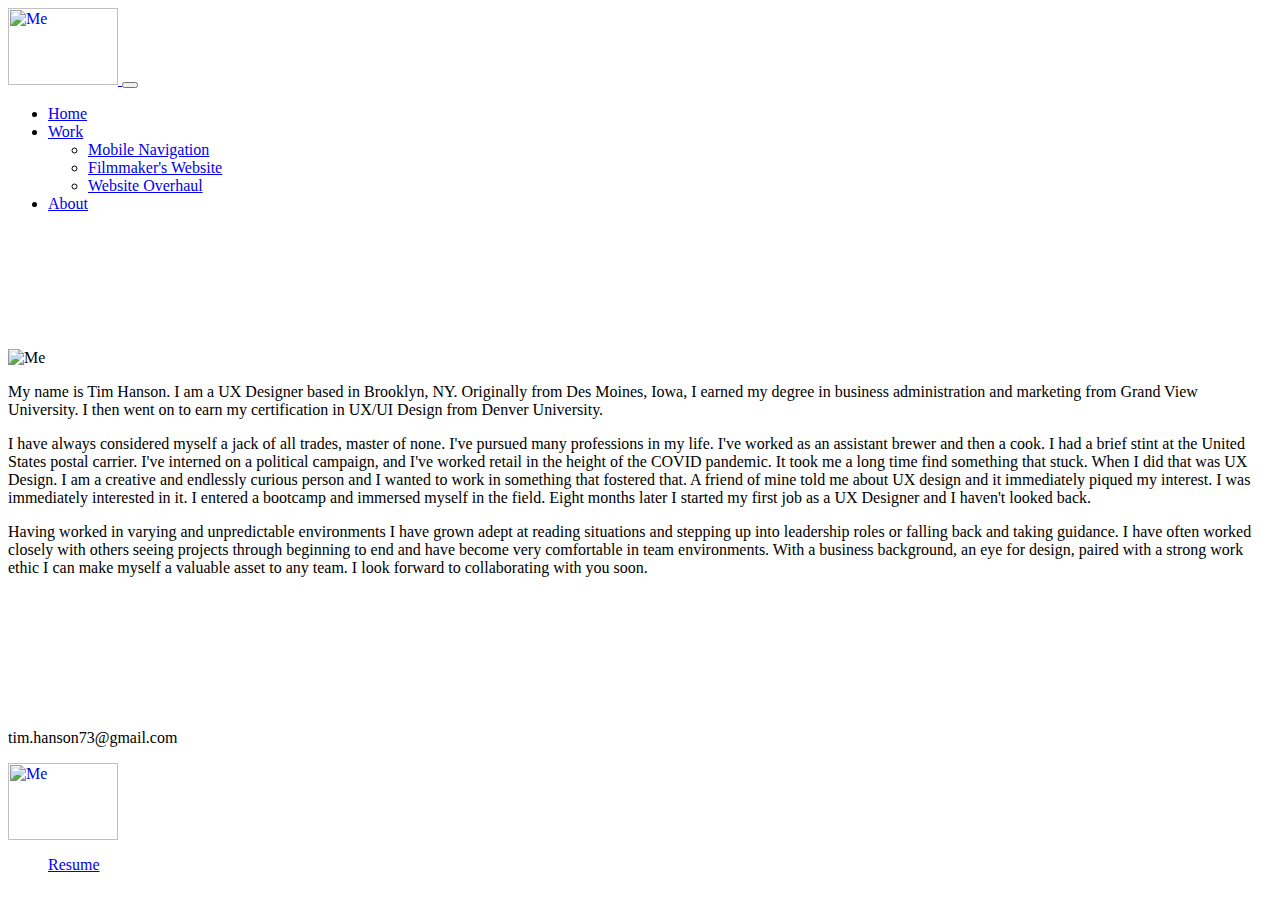
==== About.html @ 621282d1 "Updating Home to index" ====
<html lang="en">
<head>
  <meta charset="UTF-8">
  <meta http-equiv="X-UA-Compatible" content="IE=edge">
  <meta name="viewport" content="width=device-width, initial-scale=1.0">
  <title>Tim Hanson - Portfolio</title>
  <link href="https://cdn.jsdelivr.net/npm/bootstrap@5.0.1/dist/css/bootstrap.min.css" rel="stylesheet" integrity="sha384-+0n0xVW2eSR5OomGNYDnhzAbDsOXxcvSN1TPprVMTNDbiYZCxYbOOl7+AMvyTG2x" crossorigin="anonymous">
  <link rel="stylesheet" href="styles.css">
</head>
<body>

  <!-- navbar -->
  <nav class="navbar fixed-top navbar-expand-md navbar-light" style="background-color: #ffffff;"> 
    <div class="container-xxl">
    
      <a class="navbar-brand" href="index.html">        
        <img src="/Tim Hanson Logo.png" class="img-fluid" alt="Me" width="110" height="77">        
      </a>
      
      <button class="navbar-toggler" type="button" data-bs-toggle="collapse" data-bs-target="#main-nav" aria-controls="main-nav" aria-expanded="false" aria-label="Toggle navigation">
        <span class="navbar-toggler-icon"></span>
      </button>

     
      <div class="collapse navbar-collapse justify-content-end align-center" id="main-nav">
        <ul class="navbar-nav">
          <li class="nav-item">
            <a class="nav-link" href="index.html">Home</a>
          </li>
          <li class="nav-item dropdown">
            <a class="nav-link dropdown-toggle" href="#work" id="navbarLightDropdownMenuLink" role="button" data-bs-toggle="dropdown" aria-expanded="false">
              Work
            </a>
            <ul class="dropdown-menu dropdown-menu-light">
              <li><a class="dropdown-item" href="MobileNavigation.html">Mobile Navigation</a></li>
              <li><a class="dropdown-item" href="FilmmakersWebsite.html">Filmmaker's Website</a></li>
              <li><a class="dropdown-item" href="WebsiteOverhaul.html">Website Overhaul</a></li>
            </ul>
          <li class="nav-item">
            <a class="nav-link active" href="About.html">About</a>
          </li>
          
        </ul>
      </div>
    </div>
  </nav>
  
  <section id="intro">
    <div class="container-md">
      <div class="row g-3 justify-content-center align-items-center pt-5">
        <div class="col-md-5 text-center text-md-start">
          <img src="Images/Tim Hanson About.png" class="img-fluid" alt="Me">
          <p class="text-weight-normal mt-3">
            My name is Tim Hanson. I am a UX Designer based in Brooklyn, NY. 
            Originally from Des Moines, Iowa, I earned my degree in business administration and marketing from Grand View University. 
            I then went on to earn my certification in UX/UI Design from Denver University.
          </p>
          <p class="text-weight-normal mt-3">
            I have always considered myself a jack of all trades, master of none. 
            I've pursued many professions in my life. 
            I've worked as an assistant brewer and then a cook. 
            I had a brief stint at the United States postal carrier. 
            I've interned on a political campaign, and I've worked retail in the height of the COVID pandemic. 
            It took me a long time find something that stuck. When I did that was UX Design. 
            I am a creative and endlessly curious person and I wanted to work in something that fostered that. 
            A friend of mine told me about UX design and it immediately piqued my interest. I was immediately interested in it. 
            I entered a bootcamp and immersed myself in the field. 
            Eight months later I started my first job as a UX Designer and I haven't looked back.
          </p>
          <p class="text-weight-normal mt-3">
            Having worked in varying and unpredictable environments I have grown adept at reading situations and stepping up into leadership roles or falling back and taking guidance. 
            I have often worked closely with others seeing projects through beginning to end and have become very comfortable in team environments. 
            With a business background, an eye for design, paired with a strong work ethic I can make myself a valuable asset to any team. 
            I look forward to collaborating with you soon.
          </p>
        </div>
      </div>
    </div>
  </section>
  
  <div class="container">
    <footer class="d-flex flex-wrap justify-content-between align-items-center py-3 my-4 border-top">
      <p class="col-md-4 mb-0 text-body-secondary nav-link">tim.hanson73@gmail.com</p>
      <a href="/" class="col-md-4 d-flex align-items-center justify-content-center mb-3 mb-md-0 me-md-auto link-body-emphasis text-decoration-none">
        <img src="/Tim Hanson Logo.png" class="img-fluid" alt="Me" width="110" height="77">
      </a>
      <ul class="nav col-md-4 justify-content-end">
      <a target="_blank" href="https://drive.google.com/file/d/16ymK9D8iD5cbcXJjXBTTtQ6rTsiw3byO/view?usp=sharing" class="nav-link px-2 text-body-secondary">Resume</a>
      </ul>
    </footer>
  </div>

  <script src="https://cdn.jsdelivr.net/npm/bootstrap@5.0.1/dist/js/bootstrap.bundle.min.js" integrity="sha384-gtEjrD/SeCtmISkJkNUaaKMoLD0//ElJ19smozuHV6z3Iehds+3Ulb9Bn9Plx0x4" crossorigin="anonymous"></script>
</body>
</html>
---- styles.css ----
/* Home */
section {
    padding: 60px 0;
  }
  #intro {
    padding: 220px 0;
    text-align: left;
  }

  .text-start {
    text-align: left;
}

  #work {
    margin-top: -20px; /* Adjust this value to control visibility */
  }
  .work-header {
    text-align: center;
    padding: 20px 0;
    position: relative;
  }
  .work-header h1 {
    font-size: 2.5rem;
    display: inline-block;
    margin: 0 10px;
  }
  .work-header .arrows {
    display: flex;
    justify-content: center;
    align-items: center;
    margin-top: 10px;
  }
  .work-header .arrow {
    margin: 0 20px;
    font-size: 1rem;
    color: black;
    animation: bounce 2s infinite;
  }
  .work-header .arrow-left {
    animation-delay: 0s;
  }
  .work-header .arrow-right {
    animation-delay: 1s;
  }
  @keyframes bounce {
    0%, 100% {
      transform: translateY(0);
    }
    50% {
      transform: translateY(-5px);
    }
  }
  /* About */
#intro {
    padding-top: 60px;
  }
  
  .text-weight-normal {
    font-weight: normal;
  }
  
  #intro img {
    max-width: 100%;
    height: auto;
  }
  
  #intro p {
    margin-bottom: 1rem;
  }
  
  .mt-3 {
    margin-top: 1rem;
  }
  
  .text-md-start {
    text-align: left;
  }

/* Website Redesign */
.custom-btn {
  background-color: black;
  color: white;
  border: none;
}

.custom-btn:hover {
  background-color: #333;
  color: white;
}
 
 
 .section-title {
    text-align: center;
    margin-bottom: 2rem;
  }
  .image-container {
    position: relative;
    text-align: center;
    margin-bottom: 2rem;
  }
  .image-container img {
    width: 60%;
    height: auto;
  }
  .image-caption {
    width: 80%;
    margin: 0 auto;
    padding-top: 10px;
    text-align: center;
   
  }


  section {
    padding: 60px 0;
  }
  #intro {
    text-align: center;
    padding: 120px 0;
  }

.centered-text {
    width: 80%;
    margin: 0 auto;
    text-align: left;
  }
  
  #carouselExampleIndicators {
    width: 800px;
    margin: 0 auto;
  }
  .carousel-inner {
    position: relative;
    width: 100%;
    overflow: hidden;
  }
  .carousel-inner img {
    width: 100%;
    height: 600px;
    object-fit: contain;
  }
  .carousel-control-prev-icon,
  .carousel-control-next-icon {
    background-color: rgba(0, 0, 0, 0.5);
  }



/* styles.css */
.grid {
  display: grid;
  grid-template-columns: repeat(auto-fill, minmax(150px, 1fr)); /* Responsive columns */
  grid-gap: 8px; /* Gap between items */
}

.grid-item {
  overflow: hidden;
}

.grid-item img {
  width: 100%; /* Ensure images take full width of grid item */
  height: auto; /* Maintain aspect ratio */
  display: block;
}
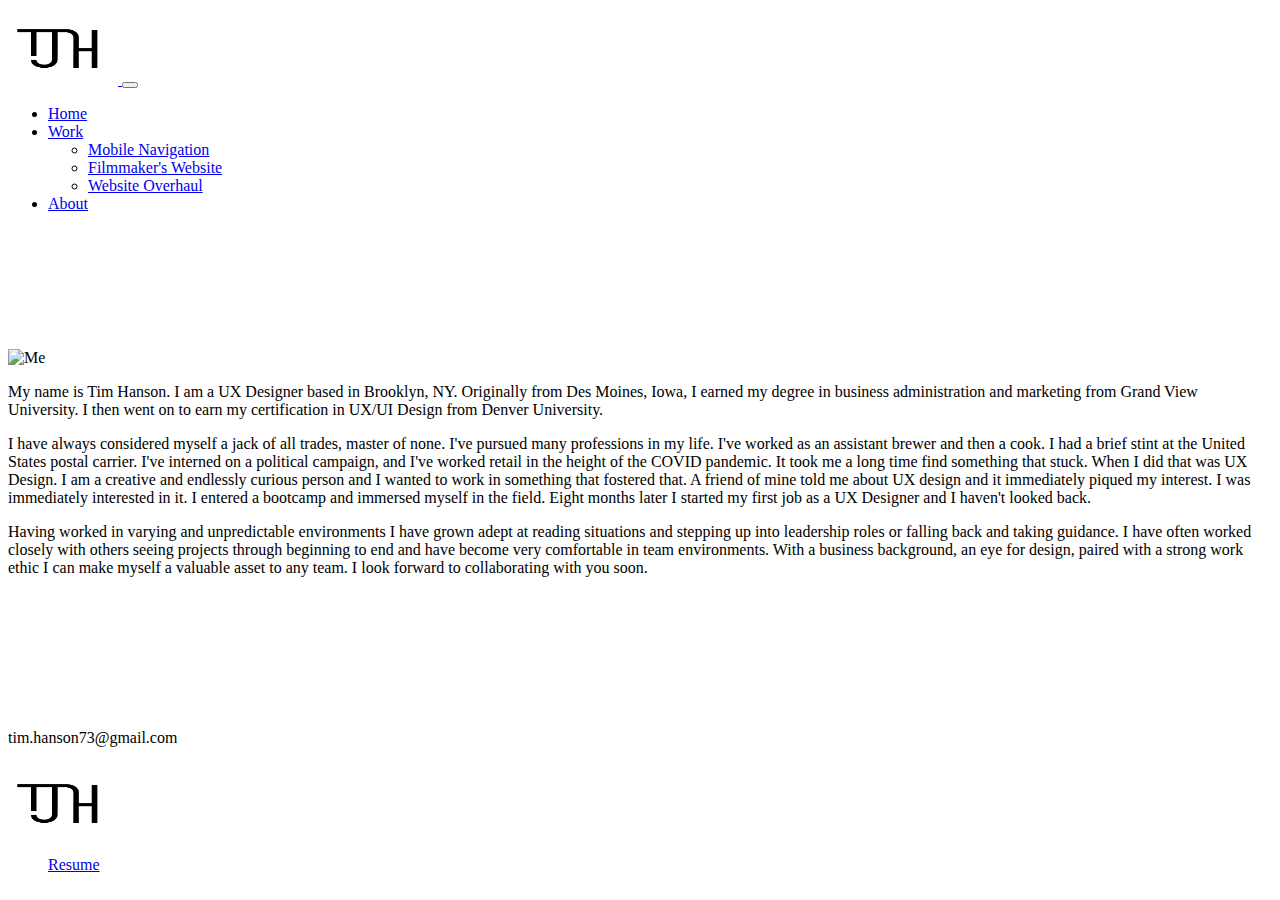
==== commit 28614b4d: "Fixed Images" ====
--- a/About.html
+++ b/About.html
@@ -14,7 +14,7 @@
     <div class="container-xxl">
     
       <a class="navbar-brand" href="index.html">        
-        <img src="/Tim Hanson Logo.png" class="img-fluid" alt="Me" width="110" height="77">        
+        <img src="Images/Tim Hanson Logo.png" class="img-fluid" alt="Me" width="110" height="77">        
       </a>
       
       <button class="navbar-toggler" type="button" data-bs-toggle="collapse" data-bs-target="#main-nav" aria-controls="main-nav" aria-expanded="false" aria-label="Toggle navigation">
@@ -82,7 +82,7 @@
     <footer class="d-flex flex-wrap justify-content-between align-items-center py-3 my-4 border-top">
       <p class="col-md-4 mb-0 text-body-secondary nav-link">tim.hanson73@gmail.com</p>
       <a href="/" class="col-md-4 d-flex align-items-center justify-content-center mb-3 mb-md-0 me-md-auto link-body-emphasis text-decoration-none">
-        <img src="/Tim Hanson Logo.png" class="img-fluid" alt="Me" width="110" height="77">
+        <img src="Images/Tim Hanson Logo.png" class="img-fluid" alt="Me" width="110" height="77">
       </a>
       <ul class="nav col-md-4 justify-content-end">
       <a target="_blank" href="https://drive.google.com/file/d/16ymK9D8iD5cbcXJjXBTTtQ6rTsiw3byO/view?usp=sharing" class="nav-link px-2 text-body-secondary">Resume</a>
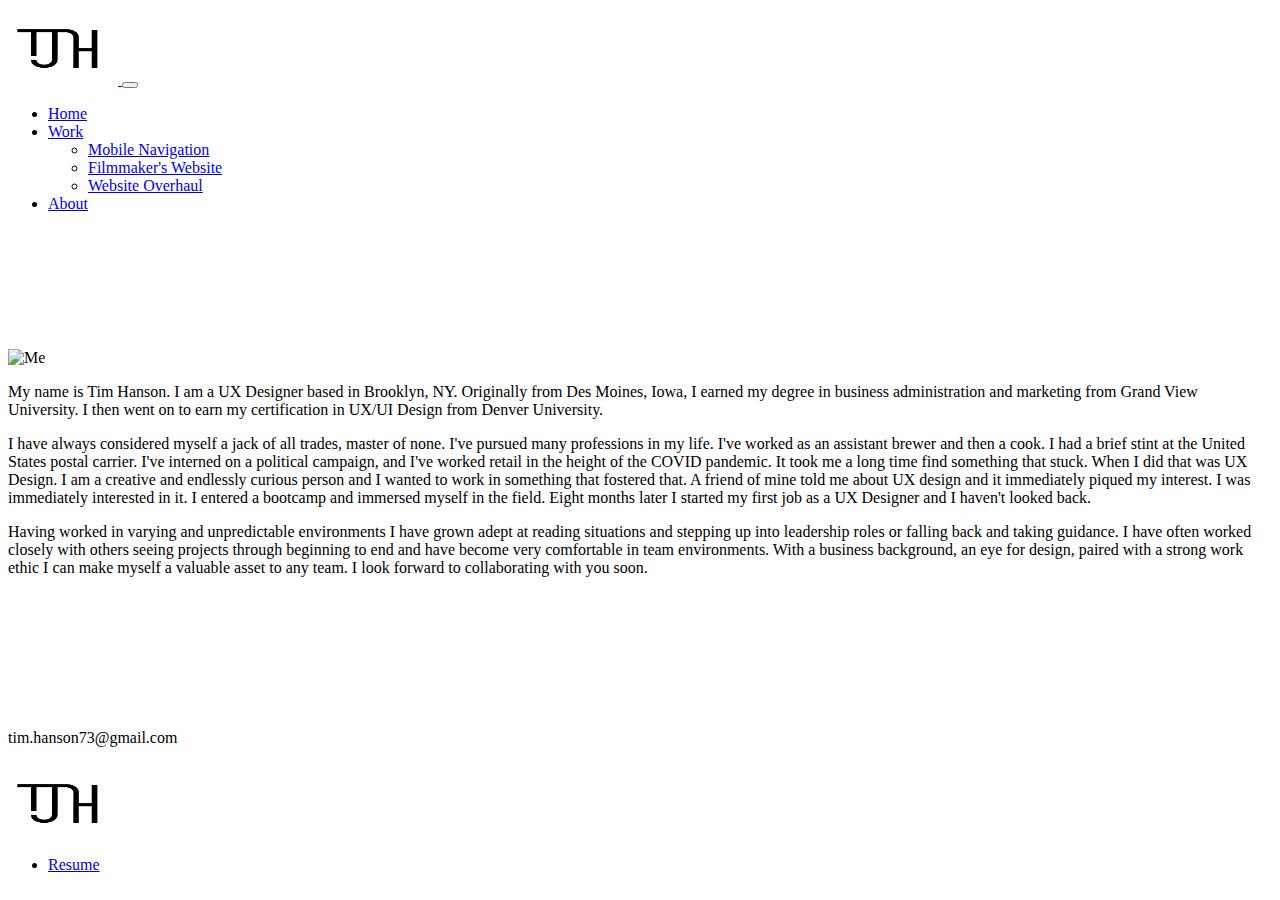
==== commit 55237d9d: "Updated footer" ====
--- a/About.html
+++ b/About.html
@@ -78,17 +78,19 @@
     </div>
   </section>
   
-  <div class="container">
-    <footer class="d-flex flex-wrap justify-content-between align-items-center py-3 my-4 border-top">
-      <p class="col-md-4 mb-0 text-body-secondary nav-link">tim.hanson73@gmail.com</p>
-      <a href="/" class="col-md-4 d-flex align-items-center justify-content-center mb-3 mb-md-0 me-md-auto link-body-emphasis text-decoration-none">
-        <img src="Images/Tim Hanson Logo.png" class="img-fluid" alt="Me" width="110" height="77">
+  <footer class="bg-light py-3 mt-5 border-top">
+    <div class="container d-flex flex-wrap justify-content-between align-items-center">
+      <p class="col-md-4 mb-0 text-muted">tim.hanson73@gmail.com</p>
+      <a href="/" class="col-md-4 d-flex align-items-center justify-content-center mb-3 mb-md-0 me-md-auto link-dark text-decoration-none">
+        <img src="Images/Tim Hanson Logo.png" class="img-fluid" alt="Logo" width="110" height="77">
       </a>
       <ul class="nav col-md-4 justify-content-end">
-      <a target="_blank" href="https://drive.google.com/file/d/16ymK9D8iD5cbcXJjXBTTtQ6rTsiw3byO/view?usp=sharing" class="nav-link px-2 text-body-secondary">Resume</a>
+        <li class="nav-item">
+          <a target="_blank" href="https://drive.google.com/file/d/1JpGSUzzTLl3YSNm2XVbBO8LnKZVIdicu/view?usp=sharing" class="nav-link px-2 text-muted">Resume</a>
+        </li>
       </ul>
-    </footer>
-  </div>
+    </div>
+  </footer>
 
   <script src="https://cdn.jsdelivr.net/npm/bootstrap@5.0.1/dist/js/bootstrap.bundle.min.js" integrity="sha384-gtEjrD/SeCtmISkJkNUaaKMoLD0//ElJ19smozuHV6z3Iehds+3Ulb9Bn9Plx0x4" crossorigin="anonymous"></script>
 </body>
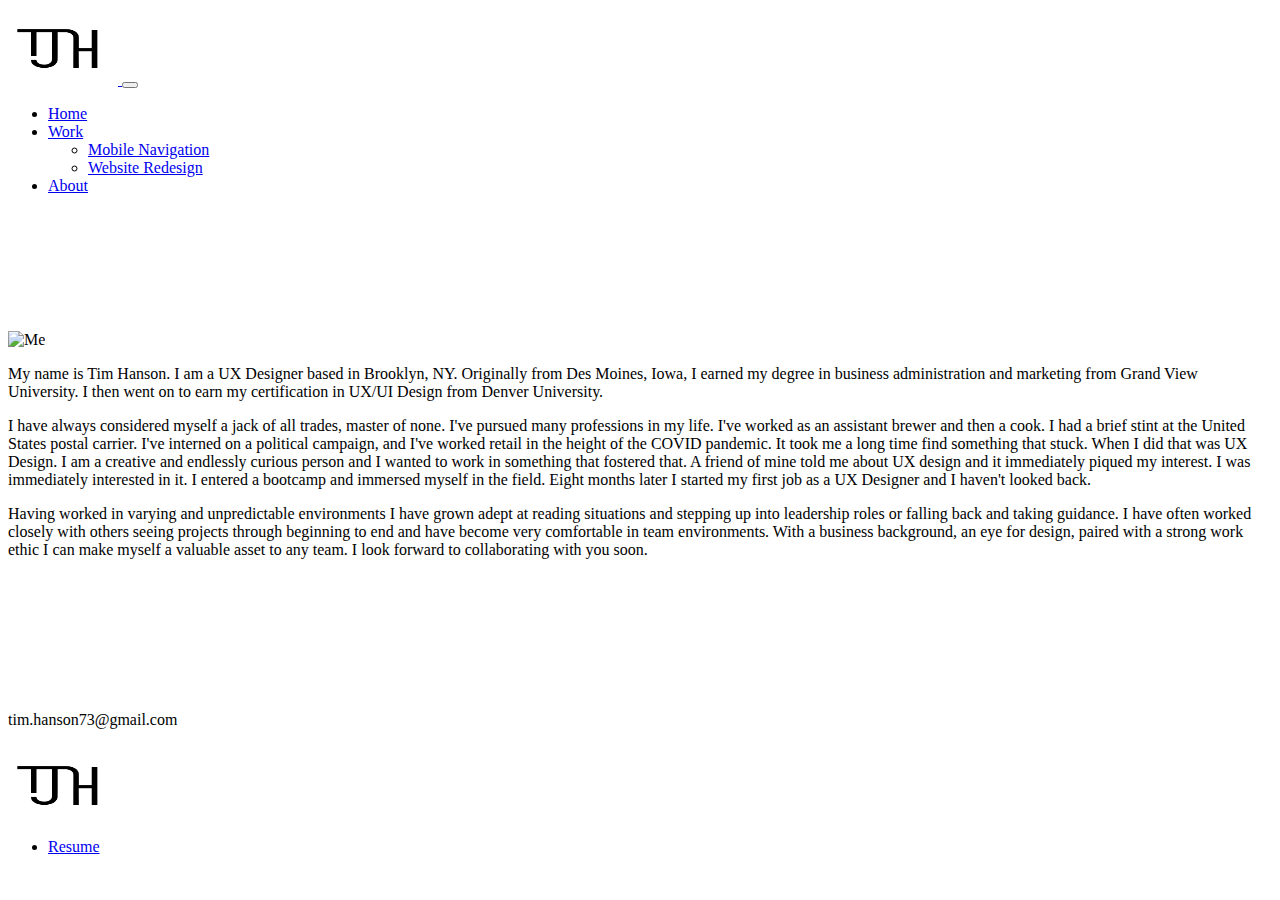
==== commit 202c5aeb: "Fix navbar" ====
--- a/About.html
+++ b/About.html
@@ -8,38 +8,31 @@
   <link rel="stylesheet" href="styles.css">
 </head>
 <body>
-
-  <!-- navbar -->
-  <nav class="navbar fixed-top navbar-expand-md navbar-light" style="background-color: #ffffff;"> 
+ 
+  <!-- Navbar -->
+  <nav class="navbar fixed-top navbar-expand-md navbar-light bg-white">
     <div class="container-xxl">
-    
-      <a class="navbar-brand" href="index.html">        
-        <img src="Images/Tim Hanson Logo.png" class="img-fluid" alt="Me" width="110" height="77">        
+      <a class="navbar-brand" href="index.html">
+        <img src="Images/Tim Hanson Logo.png" class="img-fluid" alt="Logo" width="110" height="77">
       </a>
-      
       <button class="navbar-toggler" type="button" data-bs-toggle="collapse" data-bs-target="#main-nav" aria-controls="main-nav" aria-expanded="false" aria-label="Toggle navigation">
         <span class="navbar-toggler-icon"></span>
       </button>
-
-     
       <div class="collapse navbar-collapse justify-content-end align-center" id="main-nav">
         <ul class="navbar-nav">
           <li class="nav-item">
-            <a class="nav-link" href="index.html">Home</a>
+            <a class="nav-link active" href="index.html">Home</a>
           </li>
           <li class="nav-item dropdown">
-            <a class="nav-link dropdown-toggle" href="#work" id="navbarLightDropdownMenuLink" role="button" data-bs-toggle="dropdown" aria-expanded="false">
-              Work
-            </a>
-            <ul class="dropdown-menu dropdown-menu-light">
+            <a class="nav-link dropdown-toggle" href="#work" id="navbarLightDropdownMenuLink" role="button" data-bs-toggle="dropdown" aria-expanded="false">Work</a>
+            <ul class="dropdown-menu">
               <li><a class="dropdown-item" href="MobileNavigation.html">Mobile Navigation</a></li>
-              <li><a class="dropdown-item" href="FilmmakersWebsite.html">Filmmaker's Website</a></li>
-              <li><a class="dropdown-item" href="WebsiteOverhaul.html">Website Overhaul</a></li>
+              <li><a class="dropdown-item" href="WebsiteRedesign.html">Website Redesign</a></li>
             </ul>
+          </li>
           <li class="nav-item">
-            <a class="nav-link active" href="About.html">About</a>
+            <a class="nav-link" href="About.html">About</a>
           </li>
-          
         </ul>
       </div>
     </div>
@@ -90,8 +83,8 @@
         </li>
       </ul>
     </div>
-  </footer>
+  </footer> 
 
   <script src="https://cdn.jsdelivr.net/npm/bootstrap@5.0.1/dist/js/bootstrap.bundle.min.js" integrity="sha384-gtEjrD/SeCtmISkJkNUaaKMoLD0//ElJ19smozuHV6z3Iehds+3Ulb9Bn9Plx0x4" crossorigin="anonymous"></script>
 </body>
-</html> +</html>    --- a/styles.css
+++ b/styles.css
@@ -76,6 +76,7 @@
     text-align: left;
   }
 
+  
 /* Website Redesign */
 .custom-btn {
   background-color: black;
@@ -163,3 +164,7 @@
   display: block;
 }
 
+.centered-container {
+  margin: 0 auto; /* Center the container horizontally */
+  text-align: center; /* Center the image within the container */
+}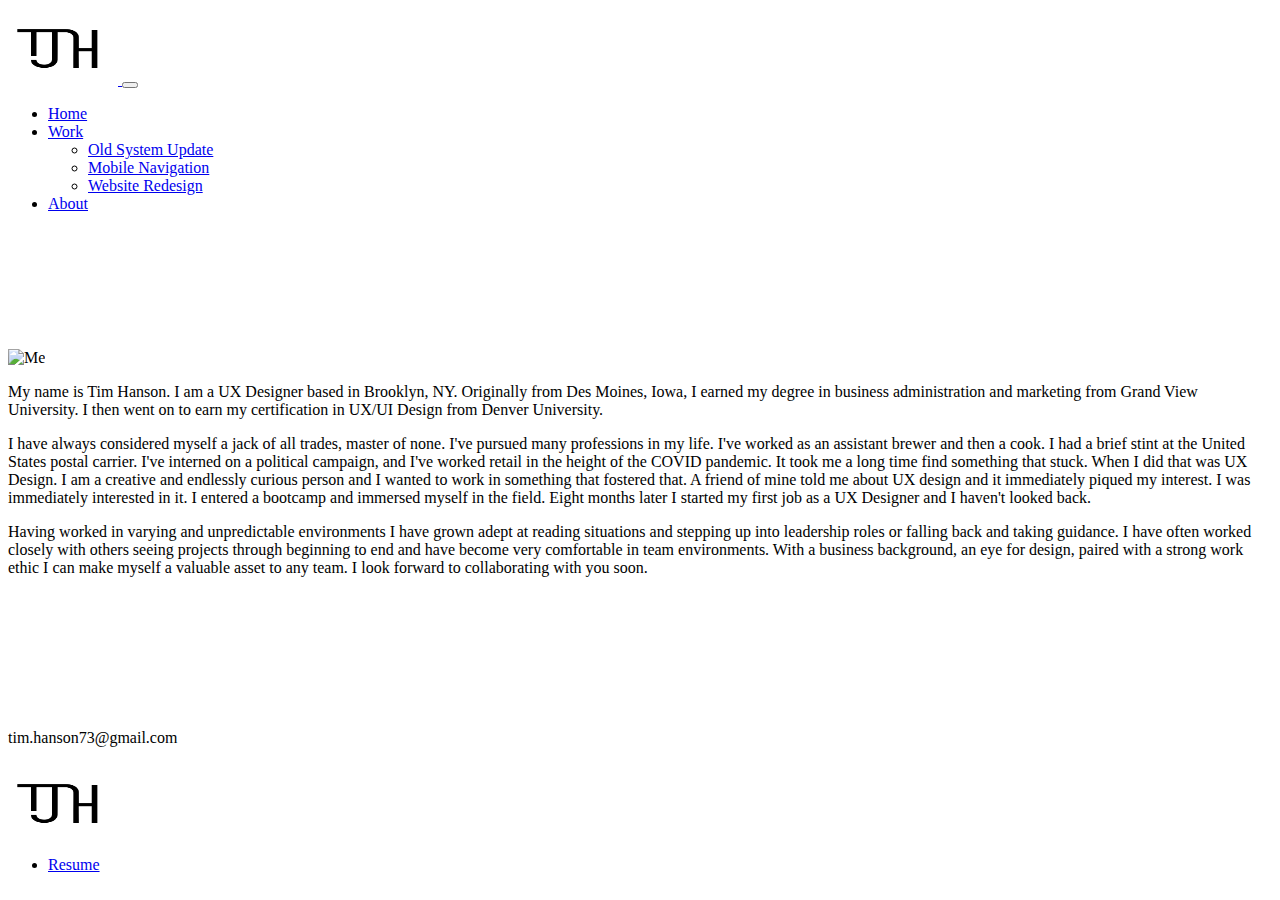
==== commit 65439935: "Updated Navigation + New Page" ====
--- a/About.html
+++ b/About.html
@@ -9,7 +9,7 @@
 </head>
 <body>
  
-  <!-- Navbar -->
+    <!-- Navbar -->
   <nav class="navbar fixed-top navbar-expand-md navbar-light bg-white">
     <div class="container-xxl">
       <a class="navbar-brand" href="index.html">
@@ -26,6 +26,7 @@
           <li class="nav-item dropdown">
             <a class="nav-link dropdown-toggle" href="#work" id="navbarLightDropdownMenuLink" role="button" data-bs-toggle="dropdown" aria-expanded="false">Work</a>
             <ul class="dropdown-menu">
+              <li><a class="dropdown-item" href="MyPolicy+Redesign.html">Old System Update</a></li>
               <li><a class="dropdown-item" href="MobileNavigation.html">Mobile Navigation</a></li>
               <li><a class="dropdown-item" href="WebsiteRedesign.html">Website Redesign</a></li>
             </ul>
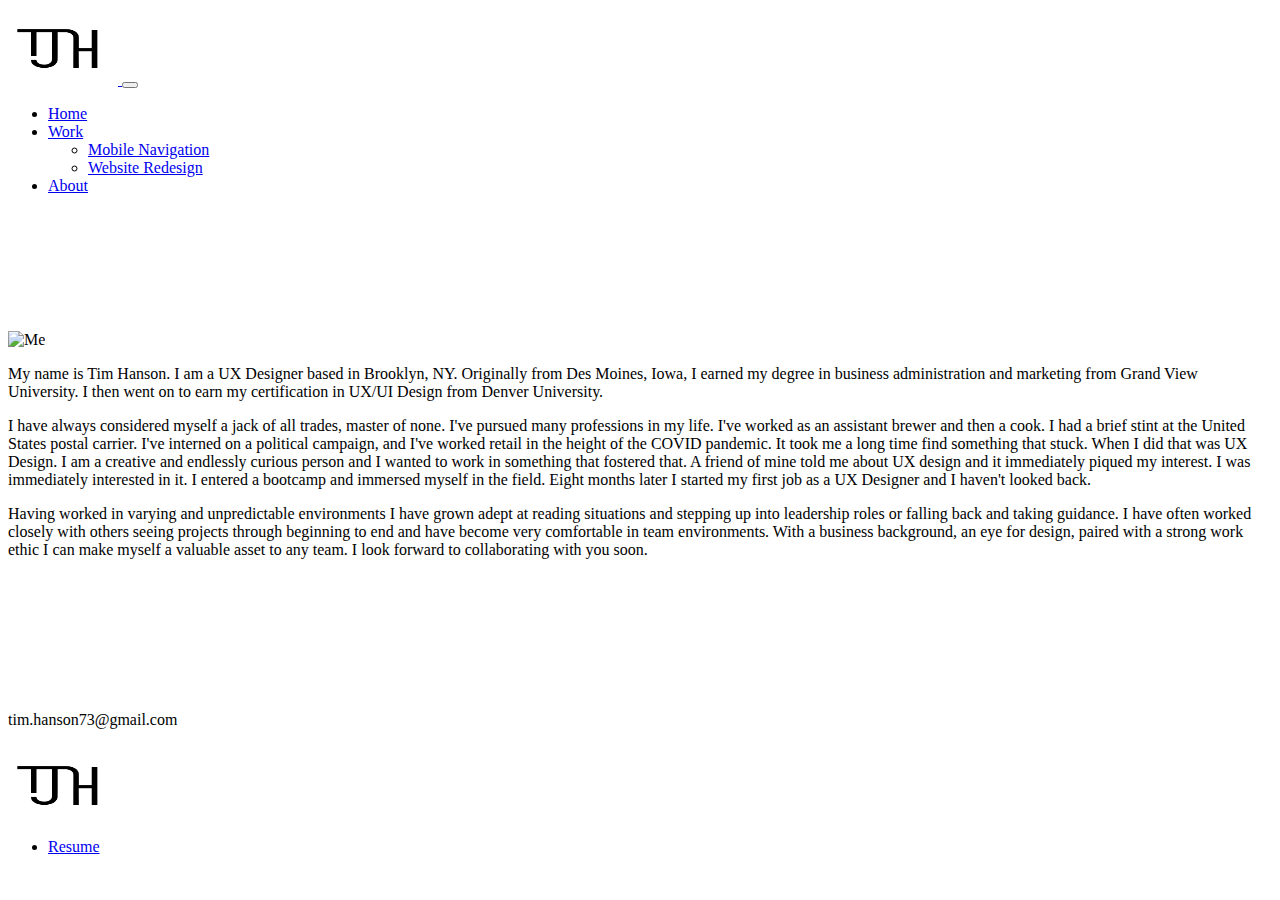
==== commit a4ba6859: "updated active pages" ====
--- a/About.html
+++ b/About.html
@@ -26,7 +26,6 @@
           <li class="nav-item dropdown">
             <a class="nav-link dropdown-toggle" href="#work" id="navbarLightDropdownMenuLink" role="button" data-bs-toggle="dropdown" aria-expanded="false">Work</a>
             <ul class="dropdown-menu">
-              <li><a class="dropdown-item" href="MyPolicy+Redesign.html">Old System Update</a></li>
               <li><a class="dropdown-item" href="MobileNavigation.html">Mobile Navigation</a></li>
               <li><a class="dropdown-item" href="WebsiteRedesign.html">Website Redesign</a></li>
             </ul>
@@ -80,7 +79,7 @@
       </a>
       <ul class="nav col-md-4 justify-content-end">
         <li class="nav-item">
-          <a target="_blank" href="https://drive.google.com/file/d/1JpGSUzzTLl3YSNm2XVbBO8LnKZVIdicu/view?usp=sharing" class="nav-link px-2 text-muted">Resume</a>
+          <a target="_blank" href="https://drive.google.com/file/d/1tMh7oEwLnuZXbk8nwLa6z3-no0W_x8EM/view?usp=sharing" class="nav-link px-2 text-muted">Resume</a>
         </li>
       </ul>
     </div>
